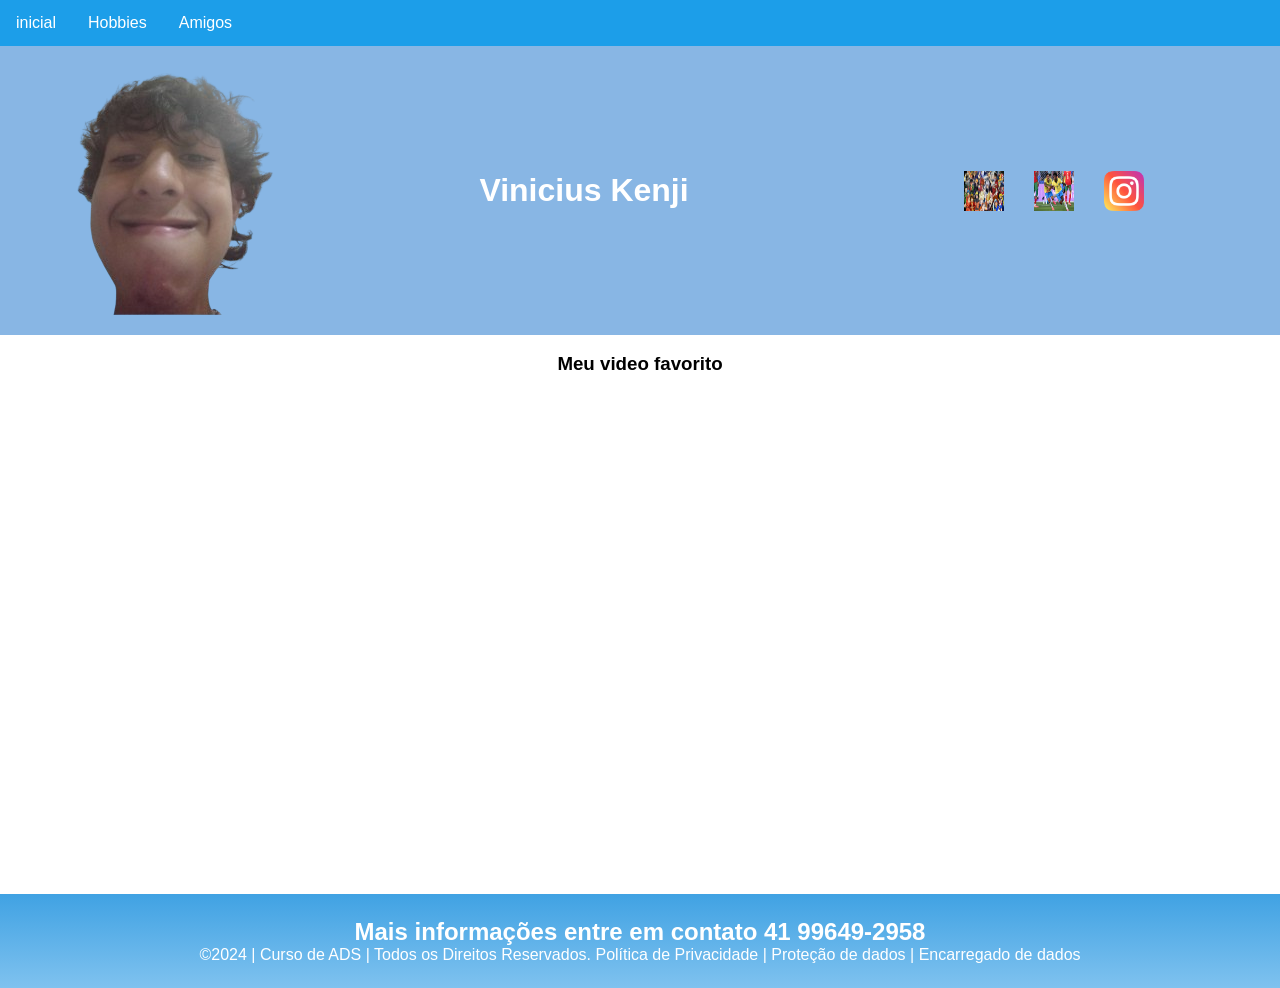
==== index.html @ 88ac8278 "67" ====
<!DOCTYPE html>
<html lang="pt-br">
<head>
<meta charset="UTF-8">

<meta name="viewport" content="width=device-width, initial- scale=1.0">

<title>Home | Nossa Escola</title>
<link rel="stylesheet" href="style.css">
</head>
<body>

<div class="navbar">
  <a href="inicial.html">inicial</a>
  <a href="Contatos.html">Hobbies</a>
  <a href="Amigos.html">Amigos</a>
</div>

<!--header é a parte do cabeçalho do site, é o topo da pagina-->
<header class="cabecalho-itens">

<img class="cabecalho_imagem" src="image.png" alt="Logo da Página">

<h1 class="titulo_site"> Vinicius Kenji</h1>
<div class="sociais">
<img class="sociais" src="images (5).jpeg" alt="Logo do Whats da Escola">
<img class="sociais" src="images (7).jpeg" alt="Facebook da Escola">
<img class="sociais" src="instagram.png" alt="instagram da Escola">
</div>
</header>
<!--Seção banner 1 é a parte do paragrafo 1 da pagina-->
</div>​​
 <div class = "container-video" >
    <h3 class="Titulo-video"> Meu video favorito</h3>

<iframe width="830" height="515" src="https://www.youtube.com/embed/McDQ0NUgVzI?si=_PGEPTlGjVHDmPuB" title="YouTube video player" frameborder="0" allow="accelerometer; autoplay; clipboard-write; encrypted-media; gyroscope; picture-in-picture; web-share" referrerpolicy="strict-origin-when-cross-origin" allowfullscreen></iframe>
 </div>
</div>
</div>
</section>
<!--Seção rodapé é a parte final da paragrafo 3 da página-->
<footer class="escola">

<h2 class="escola-título">Mais informações entre em contato<a class="link"

href="https://wa.me/5541999999999"> 41 99649-2958 </a></h2>
<p></p>
<p>©2024 | Curso de ADS | Todos os Direitos Reservados.
Política de Privacidade | Proteção de dados | Encarregado de dados</p>
<p> </p>
</footer>
</body>
</html>
---- style.css ----
.navbar {
  background-color: rgb(28, 158, 233);
  overflow: hidden;
}

.navbar a {
  float: left;
  color: white;
  padding: 14px 16px;
  text-decoration: none;
}

.navbar a:hover {
  background-color:#76abe0dc;
}

*{
margin: 0;
padding: 0;
box-sizing: border-box;
}
body{
font-family: "Poppins", sans-serif;
}
header{
background-color: #75abe0dc;
color: white;
width: 100%;
padding: 20px;
}
.cabecalho-itens{
max-width: 1980px;
margin: 0 auto;
display: flex;
align-items: center;
justify-content: center;
}
.cabecalho-imagem{
width: 10%;
display: flex;
justify-content: flex-start;
align-items: center;
}
.titulo_site{
padding: 50px;
text-align: center;
width: 50%;
font: 30px;
}
.sociais{
display: flex;
justify-content: flex-end;
width: 25%;
padding-right: 30px;
}
.banner1{
display: flex;
justify-content: center;
}
.estudante_titulo{
padding: 50px;
text-align: center;

}
.estudante-nome{
text-align: center;
}
.estudante-imagem {
    width: 200px;
    height: 250px;
    object-fit: cover;
}
.estudante-icone{
width: 38px;
padding: 4px 8px;
}
.estudante{
background-image: background-color(#faae43);
padding: 24px 0;
}

.estudante.div{
text-align: center;
padding: 24px 0;
}
.estudantes_todos{
display: flex;
justify-content: space-around;
}
.escola{
background-image: linear-gradient(#40A2E3,#7FC2EF);
color: white;
display: flex;
justify-content:center;
padding: 24px 0;
text-align:center;
display:block;
}
.escola-titulo{
padding: 50px;
text-align: center;
}
.logo_rodape{
height: 80px;
padding: 12px 0;

}

.link{
color: #ffffff;
text-decoration: none;
}

.main-container {
  display: flex;
  flex-direction: column;
  align-items: center;
}

.titulo-video {
  font-family: 'Segoe UI', Tahoma, Geneva, Verdana, sans-serif; 
  font-size: 50px;
  font-weight: bold;
  color: #333333;
  text-align: center;
  margin-bottom: 15px;
  padding: 20px 0;    
}

.container-video {
  text-align: center
}
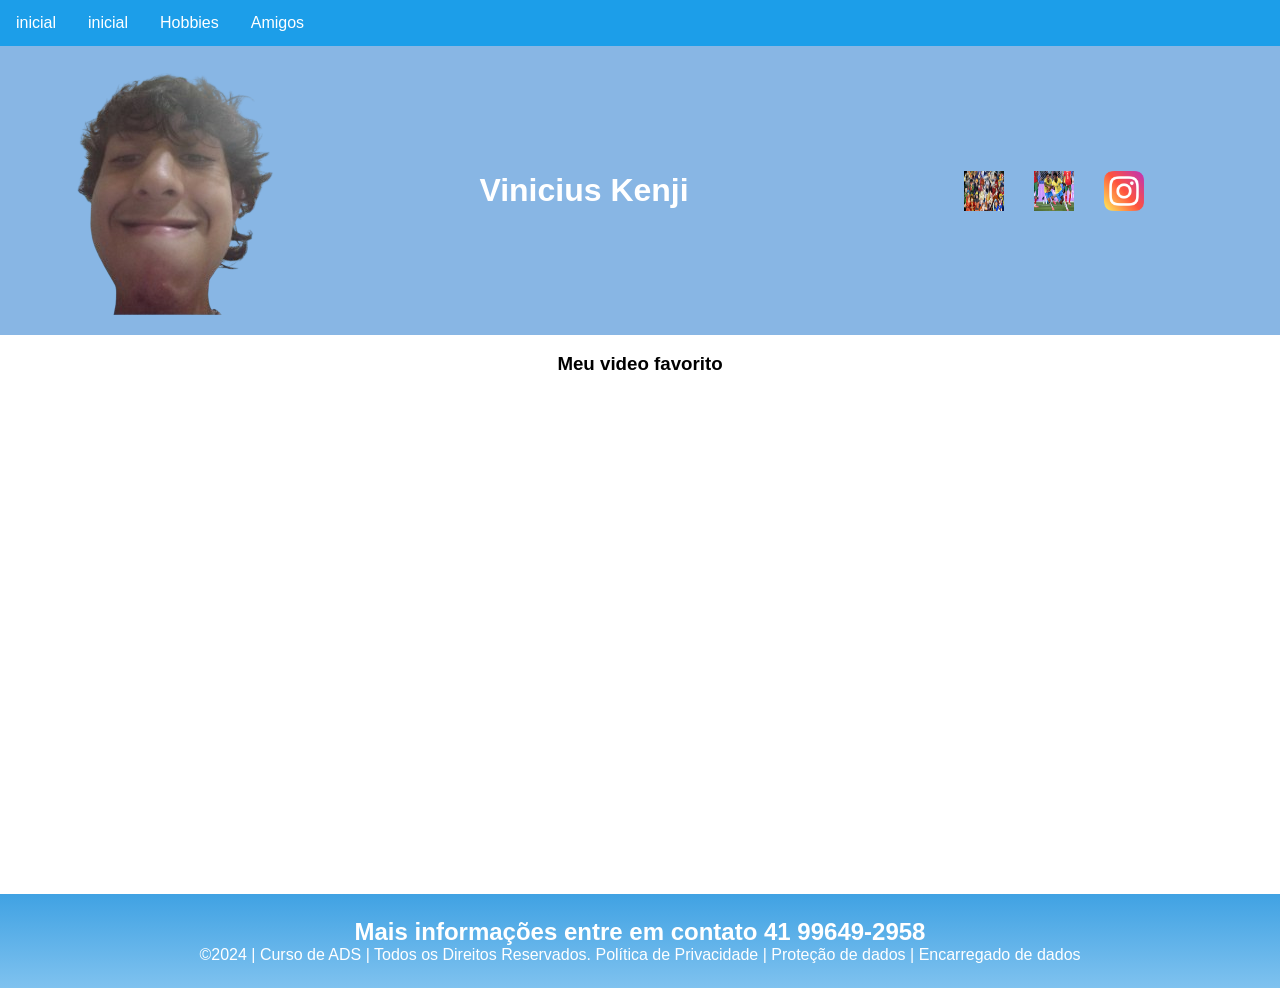
==== commit 38322b2f: "67" ====
--- a/index.html
+++ b/index.html
@@ -11,7 +11,8 @@
 <body>
 
 <div class="navbar">
-  <a href="inicial.html">inicial</a>
+  <a href="index.html">inicial</a>
+  <a href="jogos.html">inicial</a>
   <a href="Contatos.html">Hobbies</a>
   <a href="Amigos.html">Amigos</a>
 </div>
--- a/style.css
+++ b/style.css
@@ -130,3 +130,13 @@
 .container-video {
   text-align: center
 }
+
+#game-container {
+      width: 800px;
+      height: 500px;
+      position: relative;
+      margin: 20px auto;
+      border: 2px solid #333;
+      overflow: hidden;
+      background-color: #000;
+    }
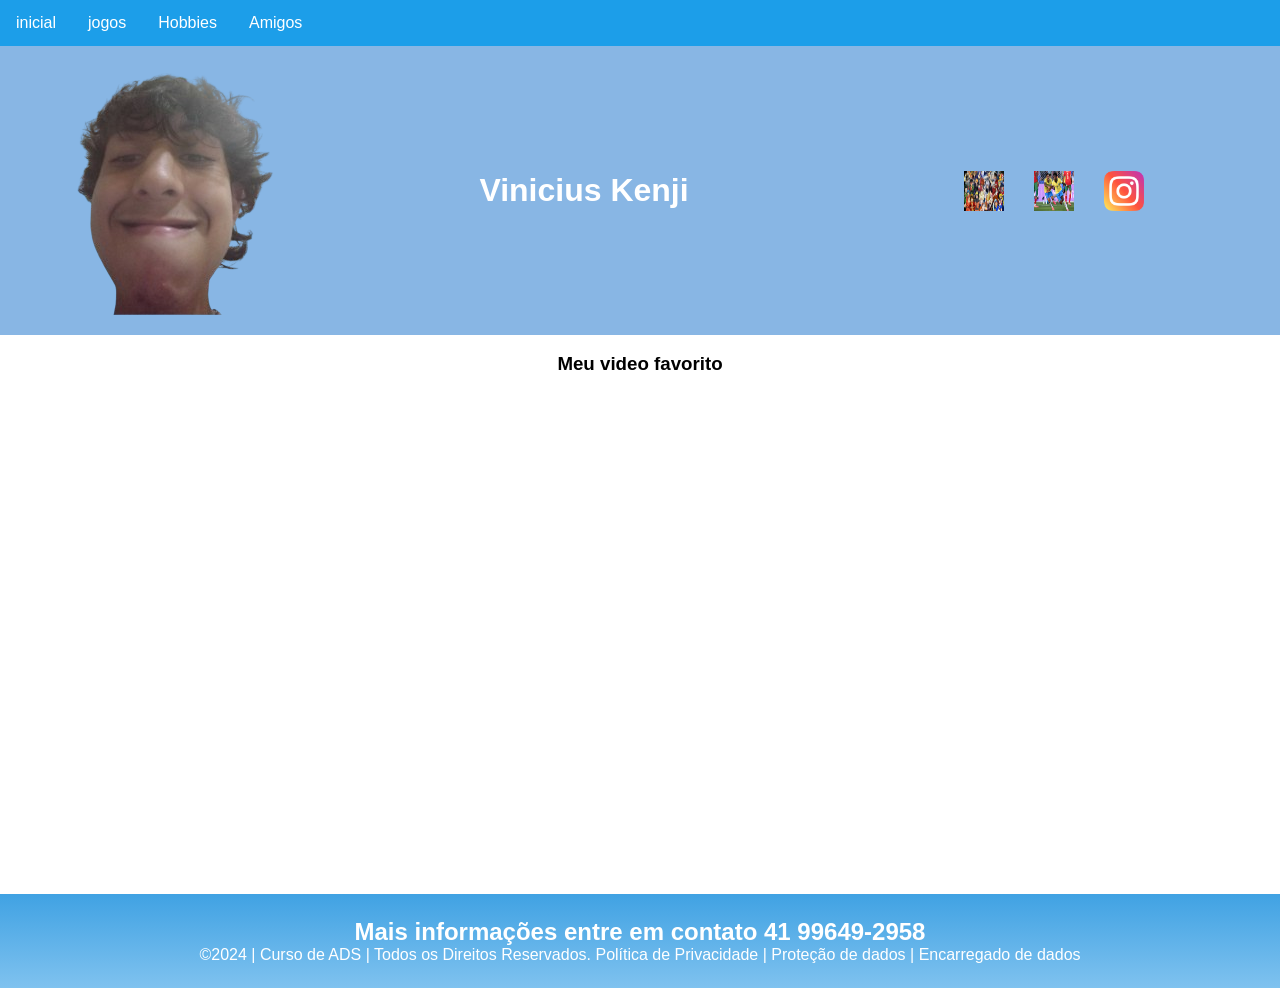
==== commit 962cfcac: "67" ====
--- a/index.html
+++ b/index.html
@@ -12,7 +12,7 @@
 
 <div class="navbar">
   <a href="index.html">inicial</a>
-  <a href="jogos.html">inicial</a>
+  <a href="jogos.html">jogos</a>
   <a href="Contatos.html">Hobbies</a>
   <a href="Amigos.html">Amigos</a>
 </div>
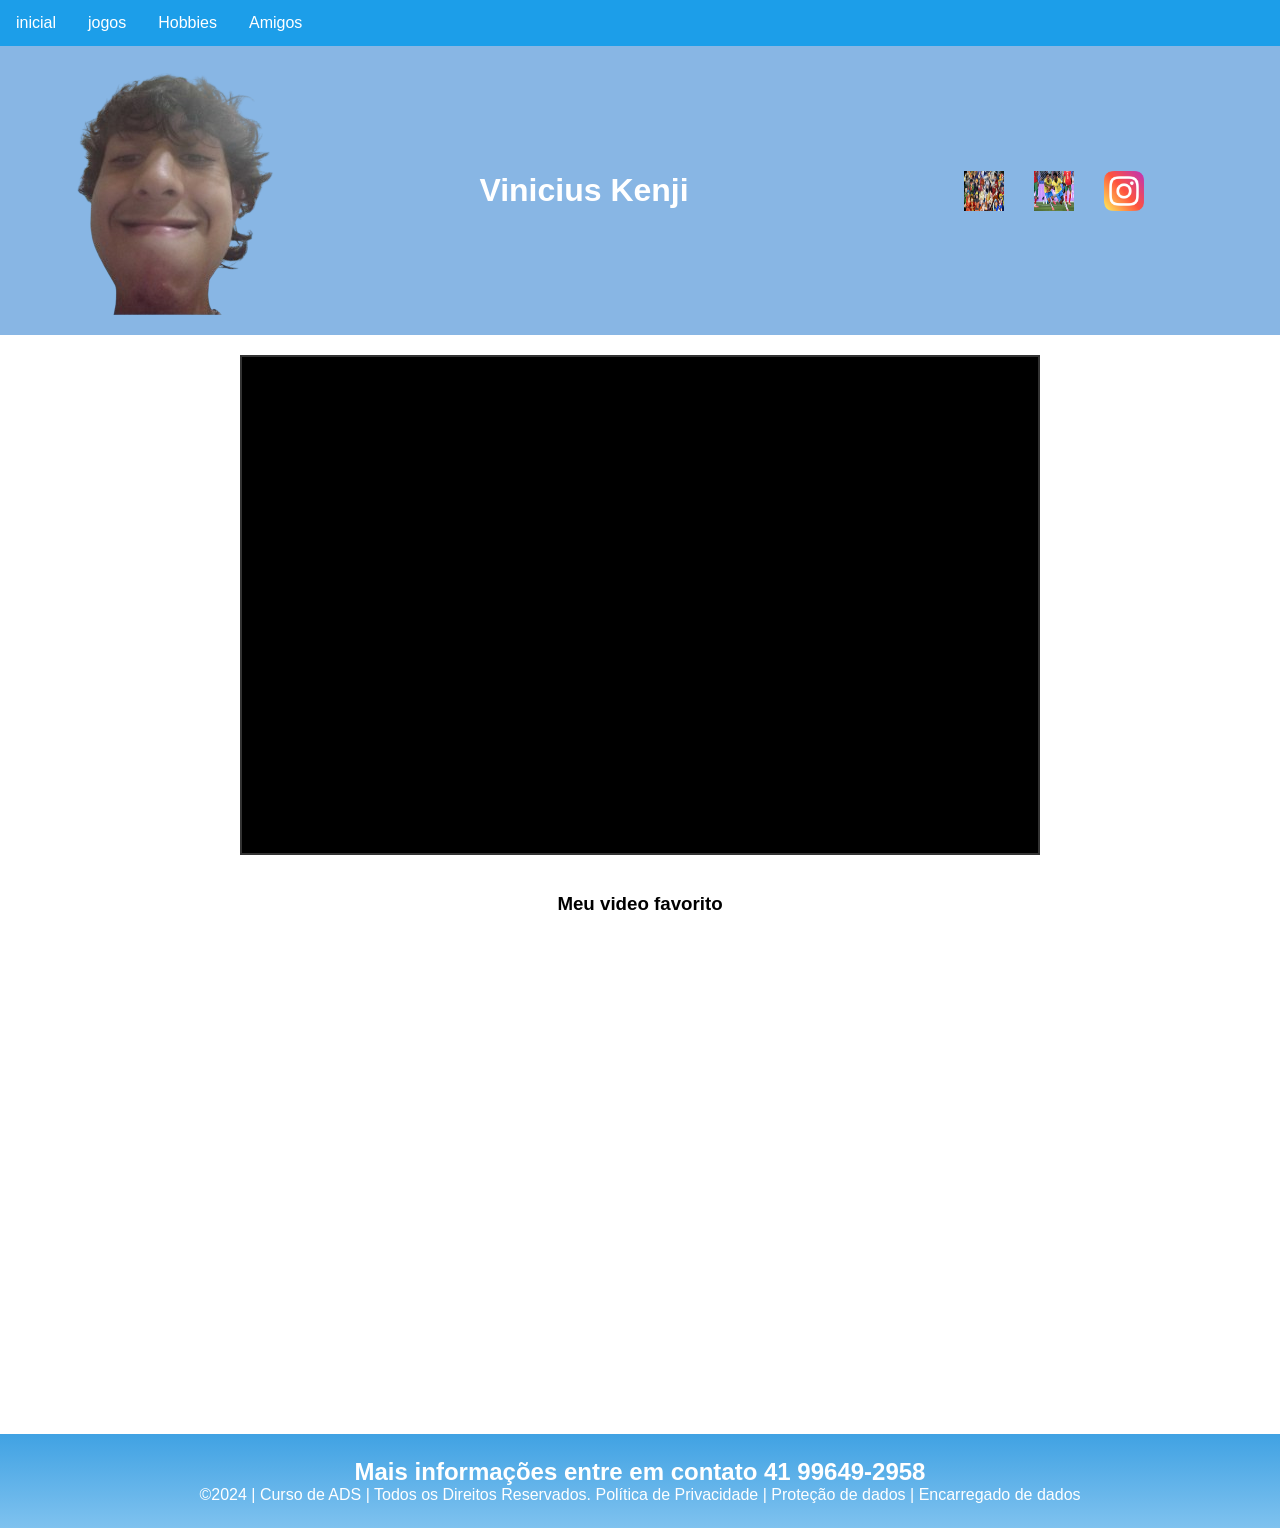
==== commit 8fad4dfc: "875214" ====
--- a/index.html
+++ b/index.html
@@ -29,6 +29,16 @@
 <img class="sociais" src="instagram.png" alt="instagram da Escola">
 </div>
 </header>
+
+  <!-- Carrega a Three.js para renderização 3D -->
+  <script src="grmio-survival-browser-game/"></script>
+
+  <!-- Div onde o jogo será injetado -->
+  <div id="game-container"></div>
+
+  <!-- Seu arquivo JS -->
+  <script src="script.js"></script>
+
 <!--Seção banner 1 é a parte do paragrafo 1 da pagina-->
 </div>​​
  <div class = "container-video" >
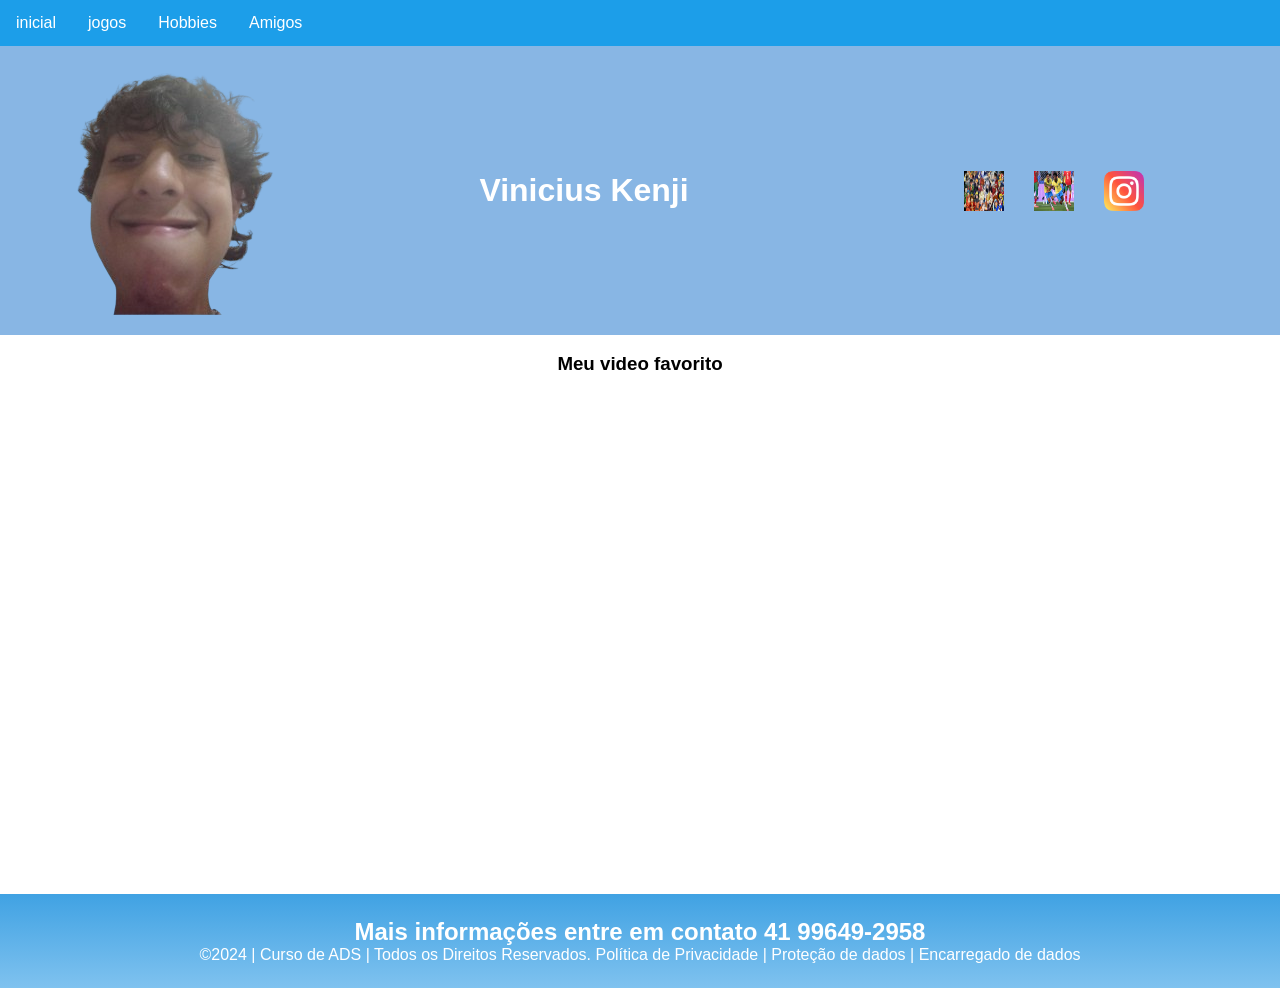
==== commit f8f6a8b4: "654" ====
--- a/index.html
+++ b/index.html
@@ -30,15 +30,6 @@
 </div>
 </header>
 
-  <!-- Carrega a Three.js para renderização 3D -->
-  <script src="grmio-survival-browser-game/"></script>
-
-  <!-- Div onde o jogo será injetado -->
-  <div id="game-container"></div>
-
-  <!-- Seu arquivo JS -->
-  <script src="script.js"></script>
-
 <!--Seção banner 1 é a parte do paragrafo 1 da pagina-->
 </div>​​
  <div class = "container-video" >
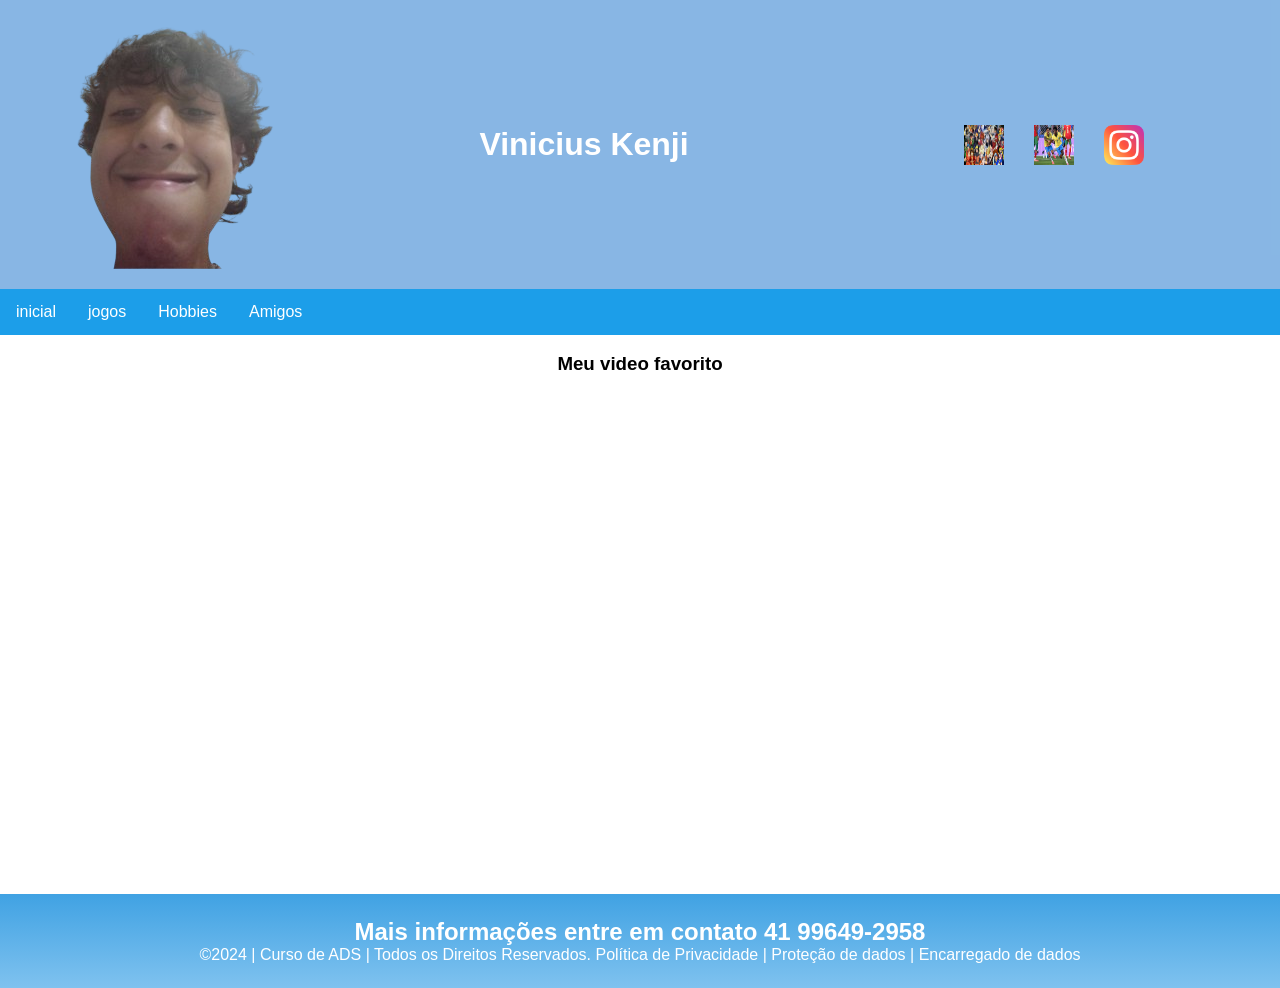
==== commit acd366fe: "843" ====
--- a/index.html
+++ b/index.html
@@ -9,13 +9,6 @@
 <link rel="stylesheet" href="style.css">
 </head>
 <body>
-
-<div class="navbar">
-  <a href="index.html">inicial</a>
-  <a href="jogos.html">jogos</a>
-  <a href="Contatos.html">Hobbies</a>
-  <a href="Amigos.html">Amigos</a>
-</div>
 
 <!--header é a parte do cabeçalho do site, é o topo da pagina-->
 <header class="cabecalho-itens">
@@ -29,6 +22,13 @@
 <img class="sociais" src="instagram.png" alt="instagram da Escola">
 </div>
 </header>
+
+<div class="navbar">
+  <a href="index.html">inicial</a>
+  <a href="jogos.html">jogos</a>
+  <a href="Contatos.html">Hobbies</a>
+  <a href="Amigos.html">Amigos</a>
+</div>
 
 <!--Seção banner 1 é a parte do paragrafo 1 da pagina-->
 </div>​​
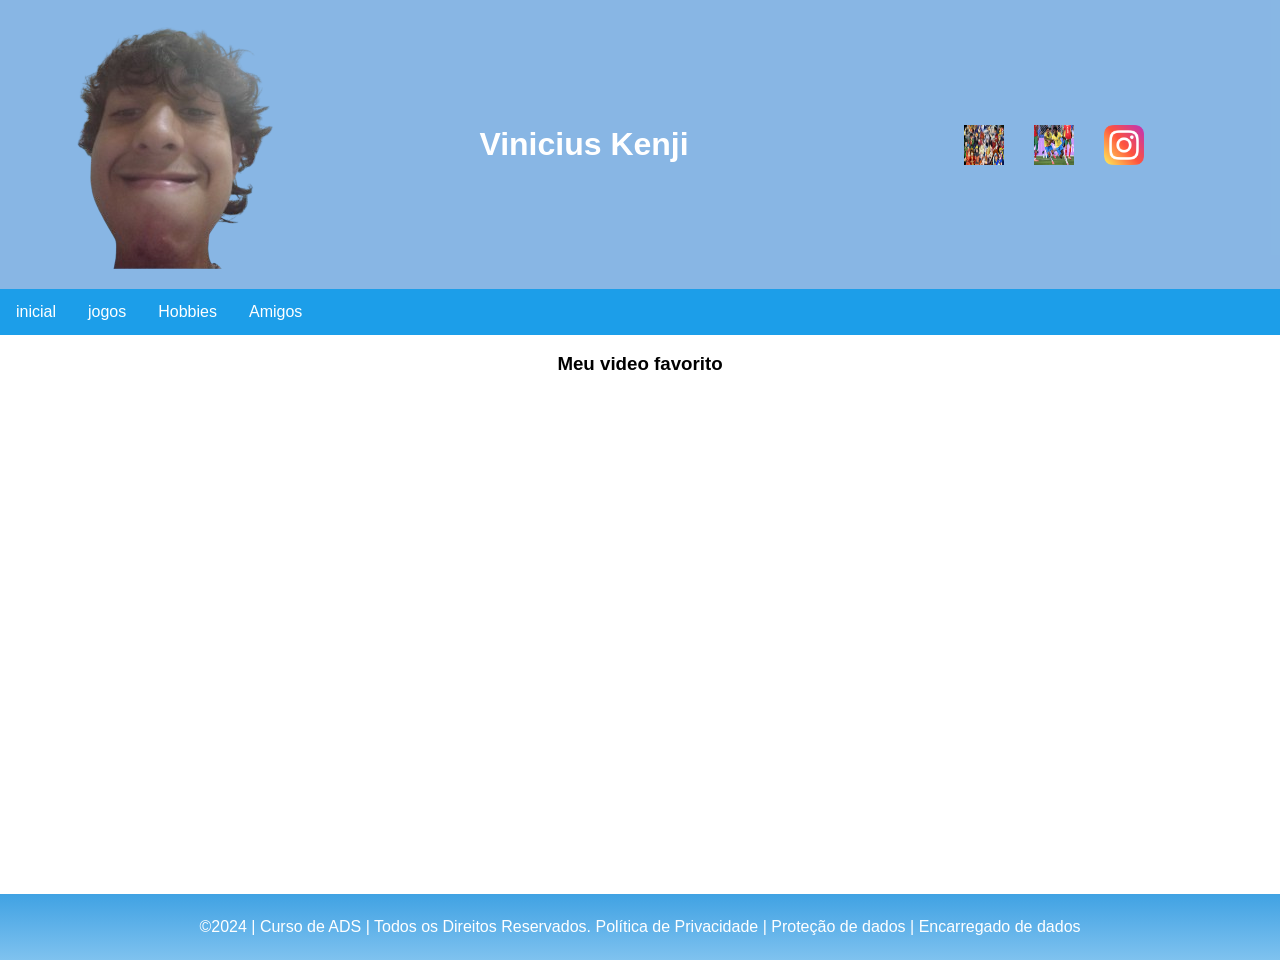
==== commit 5cde6462: "6543" ====
--- a/index.html
+++ b/index.html
@@ -43,9 +43,6 @@
 <!--Seção rodapé é a parte final da paragrafo 3 da página-->
 <footer class="escola">
 
-<h2 class="escola-título">Mais informações entre em contato<a class="link"
-
-href="https://wa.me/5541999999999"> 41 99649-2958 </a></h2>
 <p></p>
 <p>©2024 | Curso de ADS | Todos os Direitos Reservados.
 Política de Privacidade | Proteção de dados | Encarregado de dados</p>
--- a/style.css
+++ b/style.css
@@ -130,7 +130,6 @@
 .container-video {
   text-align: center
 }
-
 #game-container {
       width: 800px;
       height: 500px;
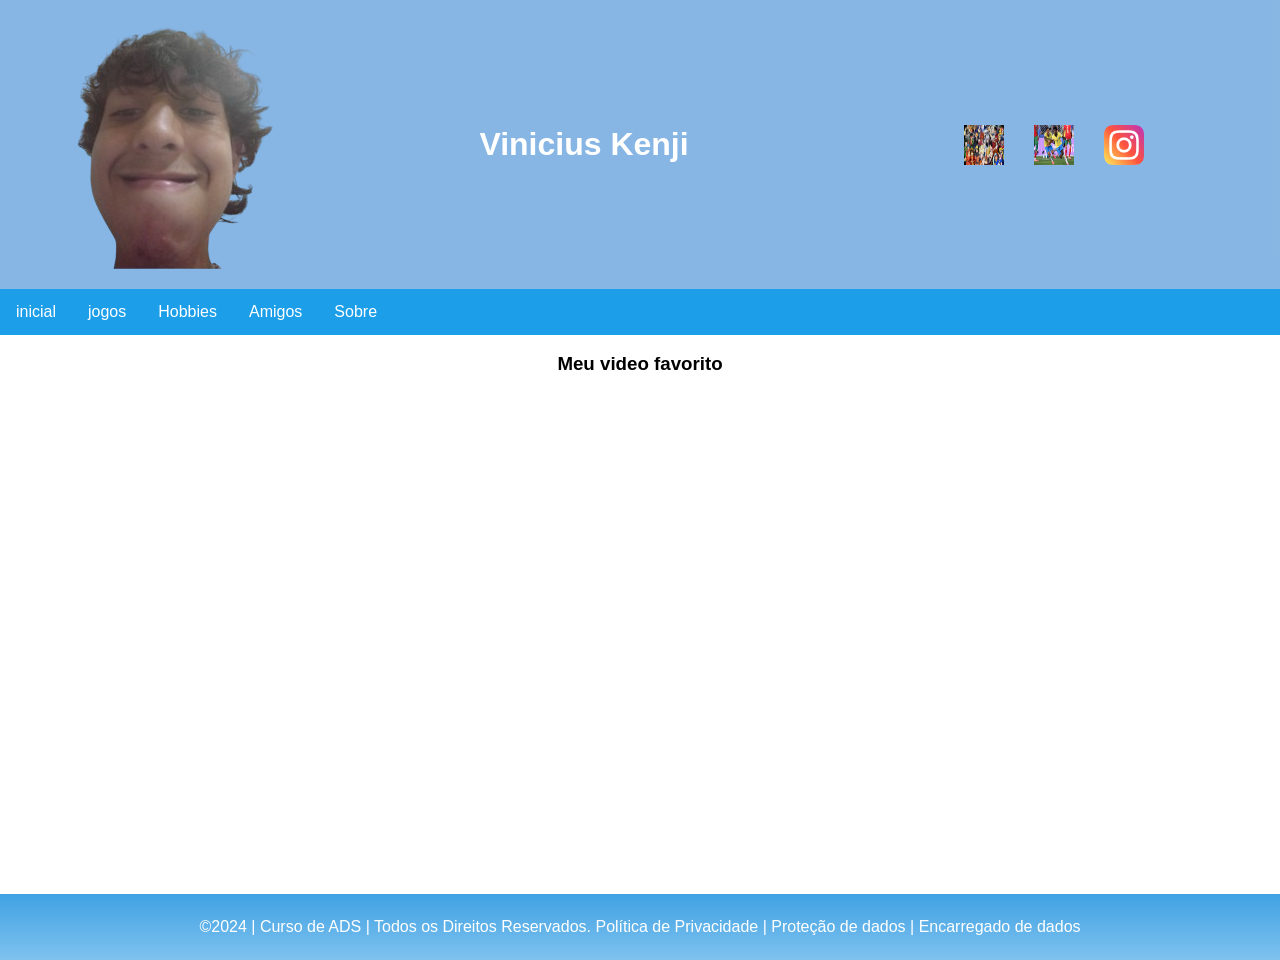
==== commit 97842baa: "7435" ====
--- a/index.html
+++ b/index.html
@@ -28,6 +28,7 @@
   <a href="jogos.html">jogos</a>
   <a href="Contatos.html">Hobbies</a>
   <a href="Amigos.html">Amigos</a>
+  <a href="Sobre.html">Sobre</a>
 </div>
 
 <!--Seção banner 1 é a parte do paragrafo 1 da pagina-->
